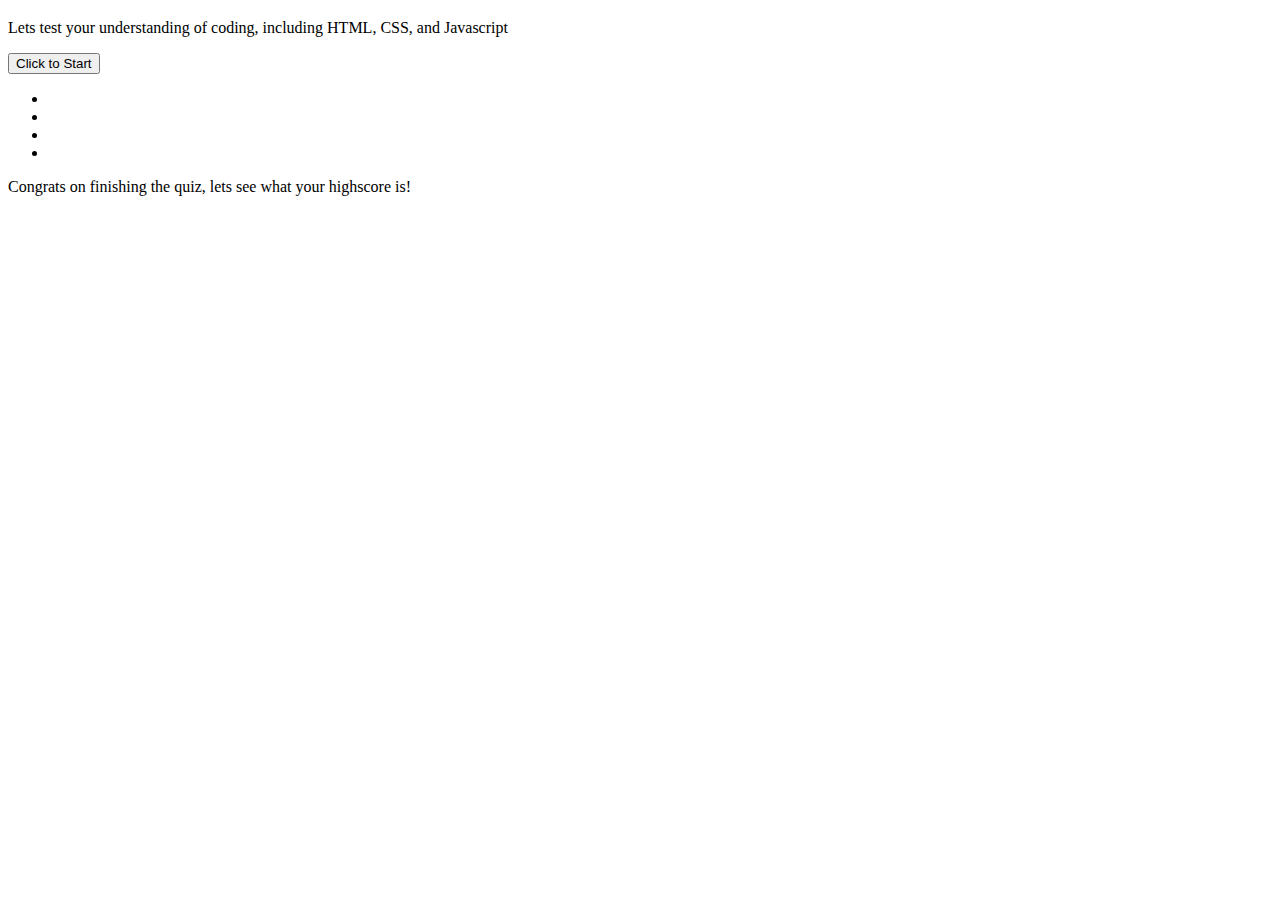
==== index.html @ c7c42d6b "added html and file structure" ====
<!DOCTYPE html>
<html lang="en">
<head>
    <meta charset="UTF-8">
    <meta http-equiv="X-UA-Compatible" content="IE=edge">
    <meta name="viewport" content="width=device-width, initial-scale=1.0">
    <link rel="stylesheet" href="./assets/style.css">
    <title>Code-Quiz</title>
</head>
<body>
    <main class="container">
        <div class="card" id="quizStart">
            <h3 class="card-header" id="quiz-header"></h3>
            <div class="card-body">
                <p>Lets test your understanding of coding, including HTML, CSS, and Javascript</p>
            </div>
            <button class="start-button">Click to Start</button>
        </div>
        <div class="card-hide" id="question-block">
            <div class="card-header" id="question"></div>
            <ul>
                <li id="a"></li>
                <li id="b"></li>
                <li id="c"></li>
                <li id="d"></li>
            </ul>
        </div>
        <div class="card-hide" id="finished">Congrats on finishing the quiz, lets see what your highscore is!</div>
    </main>
    <script src="/assets/script.js"></script>
</body>
</html>
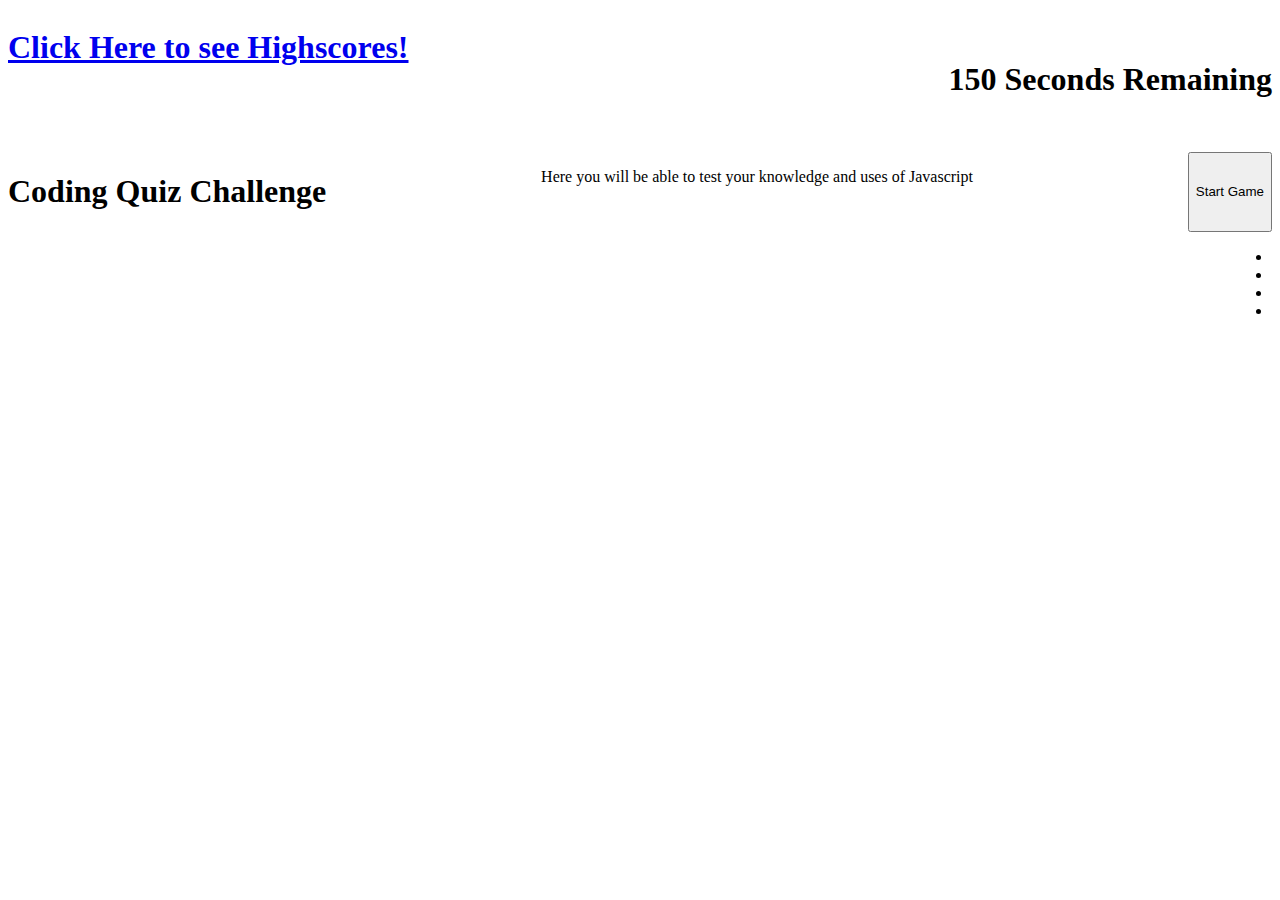
==== commit 7df7c584: "rewriting HTML to make sense" ====
--- a/index.html
+++ b/index.html
@@ -8,25 +8,40 @@
     <title>Code-Quiz</title>
 </head>
 <body>
+    <header>
+        <section>
+            <h1>
+                <a href="#highscore">Click Here to see Highscores!</a>
+            </h1>
+            <h1>
+                <p id="timer">150 Seconds Remaining</p>
+            </h1>
+        </section>
+    </header>
     <main class="container">
-        <div class="card" id="quizStart">
-            <h3 class="card-header" id="quiz-header"></h3>
-            <div class="card-body">
-                <p>Lets test your understanding of coding, including HTML, CSS, and Javascript</p>
-            </div>
-            <button class="start-button">Click to Start</button>
-        </div>
-        <div class="card-hide" id="question-block">
-            <div class="card-header" id="question"></div>
+        <section id="start-screen">
+            <h1>Coding Quiz Challenge</h1>
+                <p>Here you will be able to test your knowledge and uses of Javascript</p>
+            <button id="startBtn">Start Game</button>
+        </section>
+        <section id="question-screen">
+            <h1 id="question"></h1>
+                <ul>
+                    <li id="a"></li>
+                    <li id="b"></li>
+                    <li id="c"></li>
+                    <li id="d"></li>
+                </ul>
+        </section>
+        <section id="highscore">
             <ul>
-                <li id="a"></li>
-                <li id="b"></li>
-                <li id="c"></li>
-                <li id="d"></li>
+
             </ul>
-        </div>
-        <div class="card-hide" id="finished">Congrats on finishing the quiz, lets see what your highscore is!</div>
+
+        </section>
+        
     </main>
+    <script src="https://code.jquery.com/jquery-3.6.0.min.js" integrity="sha256-/xUj+3OJU5yExlq6GSYGSHk7tPXikynS7ogEvDej/m4=" crossorigin="anonymous"></script>
     <script src="/assets/script.js"></script>
 </body>
 </html>--- a/assets/style.css
+++ b/assets/style.css
@@ -0,0 +1,4 @@
+section {
+    display: flex;
+    justify-content: space-between;
+}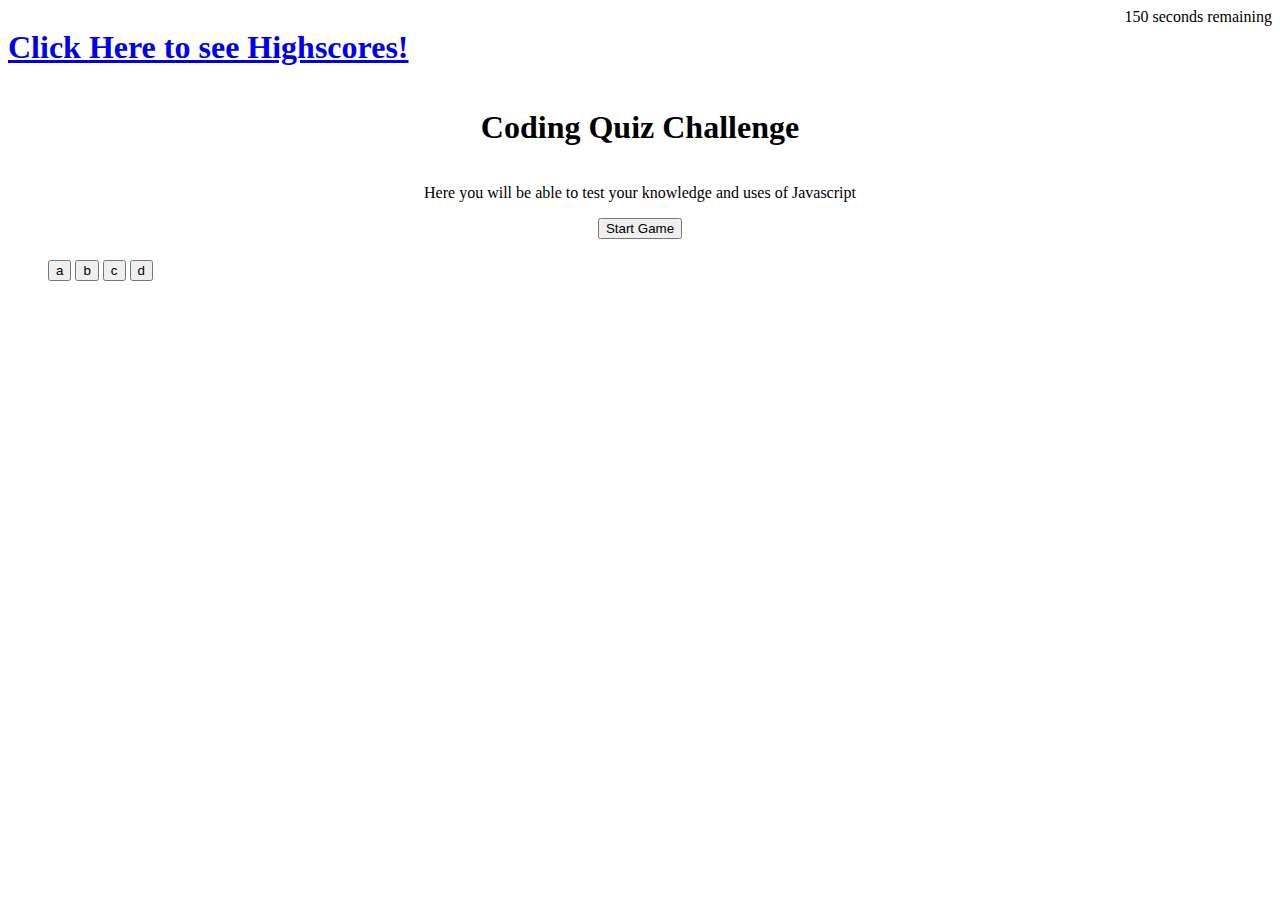
==== commit 8a92bf6d: "added universal JS variables, cleaned up HTML" ====
--- a/index.html
+++ b/index.html
@@ -13,8 +13,11 @@
             <h1>
                 <a href="#highscore">Click Here to see Highscores!</a>
             </h1>
-            <h1>
-                <p id="timer">150 Seconds Remaining</p>
+                <div id="timer">
+                    <div id="timer-text"></div>
+                    <div id="timer-count">150 seconds remaining</div>
+                    
+                </div>
             </h1>
         </section>
     </header>
@@ -24,13 +27,13 @@
                 <p>Here you will be able to test your knowledge and uses of Javascript</p>
             <button id="startBtn">Start Game</button>
         </section>
-        <section id="question-screen">
+        <section id="question-screen hide">
             <h1 id="question"></h1>
                 <ul>
-                    <li id="a"></li>
-                    <li id="b"></li>
-                    <li id="c"></li>
-                    <li id="d"></li>
+                    <button id="a">a</button>
+                    <button id="b">b</button>
+                    <button id="c">c</button>
+                    <button id="d">d</button>
                 </ul>
         </section>
         <section id="highscore">
--- a/assets/style.css
+++ b/assets/style.css
@@ -1,4 +1,23 @@
-section {
+header section {
     display: flex;
     justify-content: space-between;
+}
+
+#timer {
+    display:flex;
+    flex-direction: row;
+}
+
+#start-screen {
+    display: flex;
+    align-items: center;
+    flex-direction: column;
+}
+
+
+
+#question-screen {
+    display: flex;
+    align-items: center;
+    flex-direction: column;
 }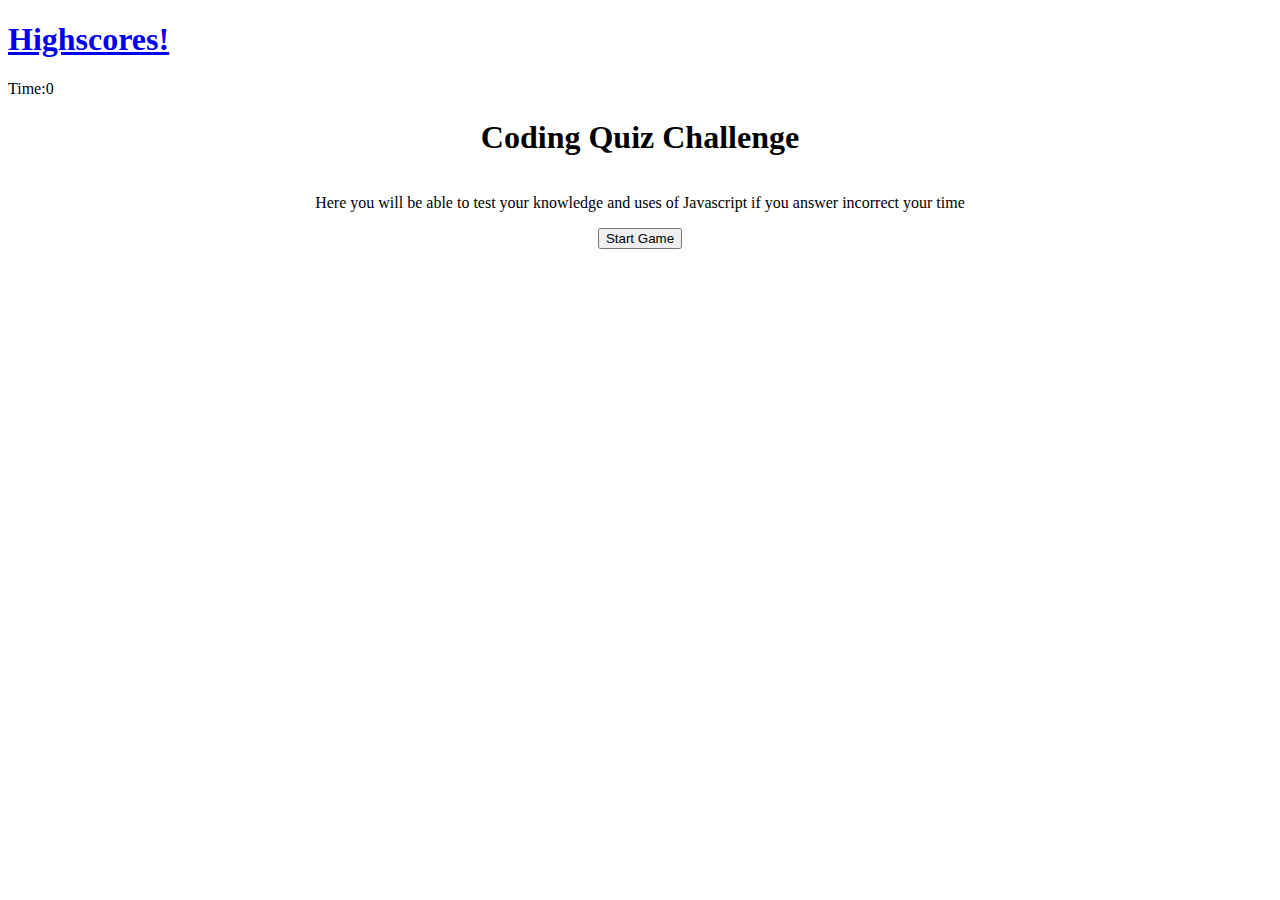
==== commit 01e5365d: "added basic functions" ====
--- a/index.html
+++ b/index.html
@@ -9,39 +9,33 @@
 </head>
 <body>
     <header>
-        <section>
+        <div>
             <h1>
-                <a href="#highscore">Click Here to see Highscores!</a>
+                <a href="/highscore.html">Highscores!</a>
             </h1>
-                <div id="timer">
-                    <div id="timer-text"></div>
-                    <div id="timer-count">150 seconds remaining</div>
-                    
+                <div id="timer">Time: <span id="time">0</span>
                 </div>
-            </h1>
-        </section>
+        </div>
     </header>
     <main class="container">
-        <section id="start-screen">
+        <div id="start-screen">
             <h1>Coding Quiz Challenge</h1>
-                <p>Here you will be able to test your knowledge and uses of Javascript</p>
+                <p>Here you will be able to test your knowledge and uses of Javascript if you answer incorrect your time </p>
             <button id="startBtn">Start Game</button>
-        </section>
-        <section id="question-screen hide">
-            <h1 id="question"></h1>
-                <ul>
-                    <button id="a">a</button>
-                    <button id="b">b</button>
-                    <button id="c">c</button>
-                    <button id="d">d</button>
-                </ul>
-        </section>
-        <section id="highscore">
+        </div>
+        <div id="question-screen" class="hide">
+            <h1 id="questionText"></h1>
+            <div id="options" class="options">
+                
+            </div>
+               
+        </div>
+        <!-- <div id="highscore">
             <ul>
 
             </ul>
 
-        </section>
+        </div> -->
         
     </main>
     <script src="https://code.jquery.com/jquery-3.6.0.min.js" integrity="sha256-/xUj+3OJU5yExlq6GSYGSHk7tPXikynS7ogEvDej/m4=" crossorigin="anonymous"></script>
--- a/assets/style.css
+++ b/assets/style.css
@@ -20,4 +20,15 @@
     display: flex;
     align-items: center;
     flex-direction: column;
+}
+
+#answers{
+    display:flex;
+    align-items: center;
+    flex-direction: column;
+}
+
+#answers button{
+    max-width: fit-content;
+    margin: 15px;
 }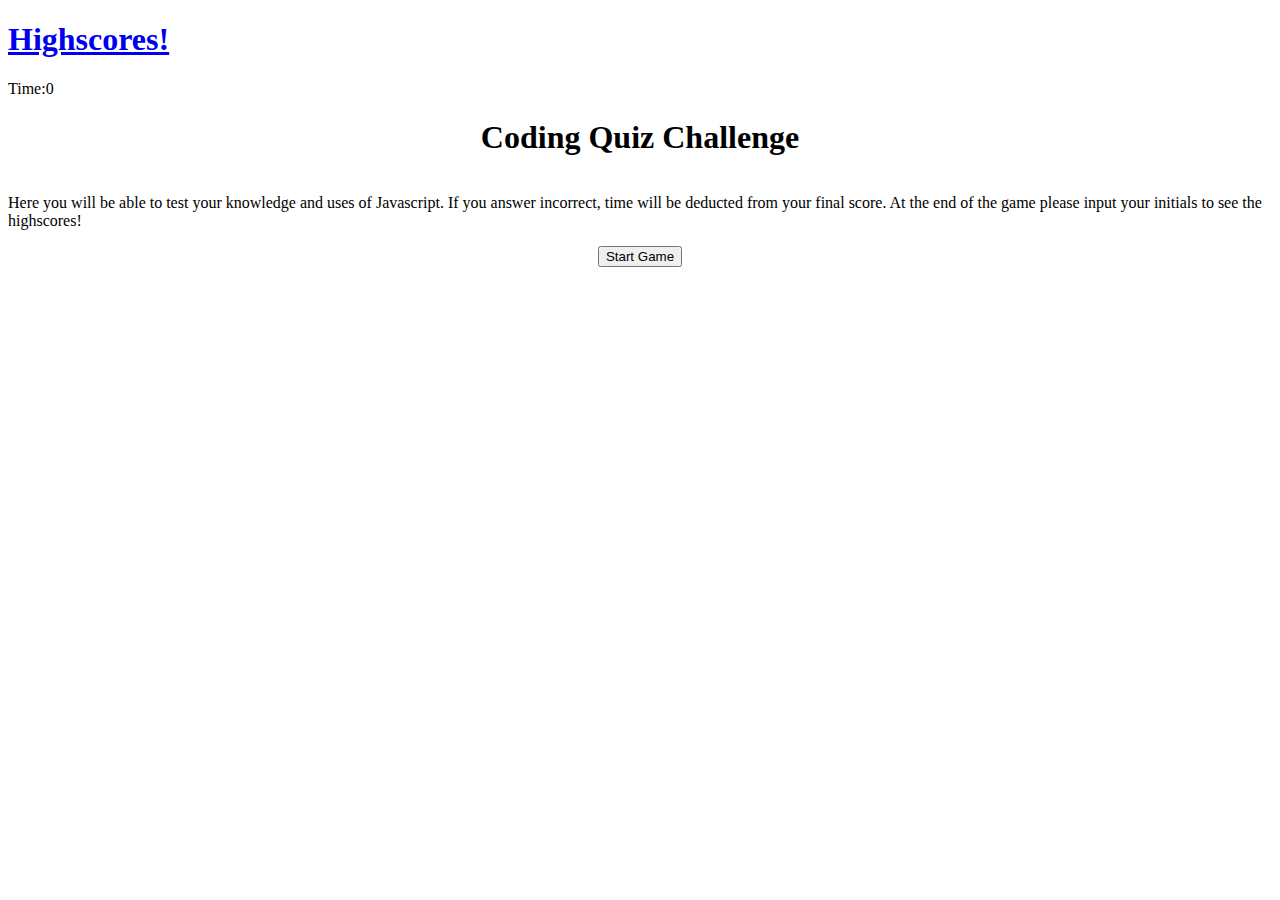
==== commit 6e0f2a43: "final additions, cleaned up html and added comments" ====
--- a/index.html
+++ b/index.html
@@ -1,44 +1,58 @@
 <!DOCTYPE html>
 <html lang="en">
-<head>
-    <meta charset="UTF-8">
-    <meta http-equiv="X-UA-Compatible" content="IE=edge">
-    <meta name="viewport" content="width=device-width, initial-scale=1.0">
-    <link rel="stylesheet" href="./assets/style.css">
-    <title>Code-Quiz</title>
-</head>
-<body>
-    <header>
-        <div>
-            <h1>
-                <a href="/highscore.html">Highscores!</a>
-            </h1>
-                <div id="timer">Time: <span id="time">0</span>
+    <head>
+        <meta charset="UTF-8" />
+        <meta http-equiv="X-UA-Compatible" content="IE=edge" />
+        <meta name="viewport" content="width=device-width, initial-scale=1.0" />
+        <link rel="stylesheet" href="./assets/style.css" />
+        <title>Code-Quiz</title>
+    </head>
+    <body>
+        <!-- Header contains the highscore href and timer information -->
+        <header>
+            <div>
+                <h1>
+                    <a href="highscore.html">Highscores!</a>
+                </h1>
+                <div id="timer">Time: <span id="time">0</span></div>
+            </div>
+        </header>
+        <main class="container">
+            <!-- Starting screen with basic information and startgame button -->
+            <div id="start-screen">
+                <h1>Coding Quiz Challenge</h1>
+                <p>
+                    Here you will be able to test your knowledge and uses of
+                    Javascript. If you answer incorrect, time will be deducted from your final score. At the end of the game please input your initials to see the highscores!
+                </p>
+                <button id="startBtn">Start Game</button>
+            </div>
+            <!-- Questions screen that calls question object in javascript -->
+            <div id="question-screen" class="hide">
+                <h1 id="questionText"></h1>
+                <div id="options" class="options"></div>
+            </div>
+            <!-- highscore sections that contains input fields for initials and submit button which sends to highscore.html -->
+            <div id="highscore-section" class="hide">
+                <div>
+                    <div id="high-score">
+                        <h2>All done!</h2>
+                        <h3>
+                            Your final score is <span id="final-score">0</span>
+                        </h3>
+                        <label for="initials-area">Enter initials:</label>
+                        <input
+                            type="text"
+                            name="initials-area"
+                            maxlength="4"
+                            id="initials"
+                        />
+                        <button id="submit-button" type="submit">Submit</button>
+                    </div>
                 </div>
-        </div>
-    </header>
-    <main class="container">
-        <div id="start-screen">
-            <h1>Coding Quiz Challenge</h1>
-                <p>Here you will be able to test your knowledge and uses of Javascript if you answer incorrect your time </p>
-            <button id="startBtn">Start Game</button>
-        </div>
-        <div id="question-screen" class="hide">
-            <h1 id="questionText"></h1>
-            <div id="options" class="options">
-                
             </div>
-               
-        </div>
-        <!-- <div id="highscore">
-            <ul>
-
-            </ul>
-
-        </div> -->
+        </main>
         
-    </main>
-    <script src="https://code.jquery.com/jquery-3.6.0.min.js" integrity="sha256-/xUj+3OJU5yExlq6GSYGSHk7tPXikynS7ogEvDej/m4=" crossorigin="anonymous"></script>
-    <script src="/assets/script.js"></script>
-</body>
-</html>+        <script src="./assets/JavaScript/script.js"></script>
+    </body>
+</html>
--- a/assets/style.css
+++ b/assets/style.css
@@ -22,13 +22,27 @@
     flex-direction: column;
 }
 
-#answers{
+#options{
     display:flex;
     align-items: center;
     flex-direction: column;
+}   
+
+.options{
+    background-color: blueviolet;
+    color: white;
 }
 
-#answers button{
-    max-width: fit-content;
-    margin: 15px;
-}+#highscore-section {
+    display: flex;
+    justify-content: center;
+}
+
+#highscore-display {
+    display:flex;
+    justify-content: center;
+}
+
+.hide {
+    content-visibility: hidden;
+}
